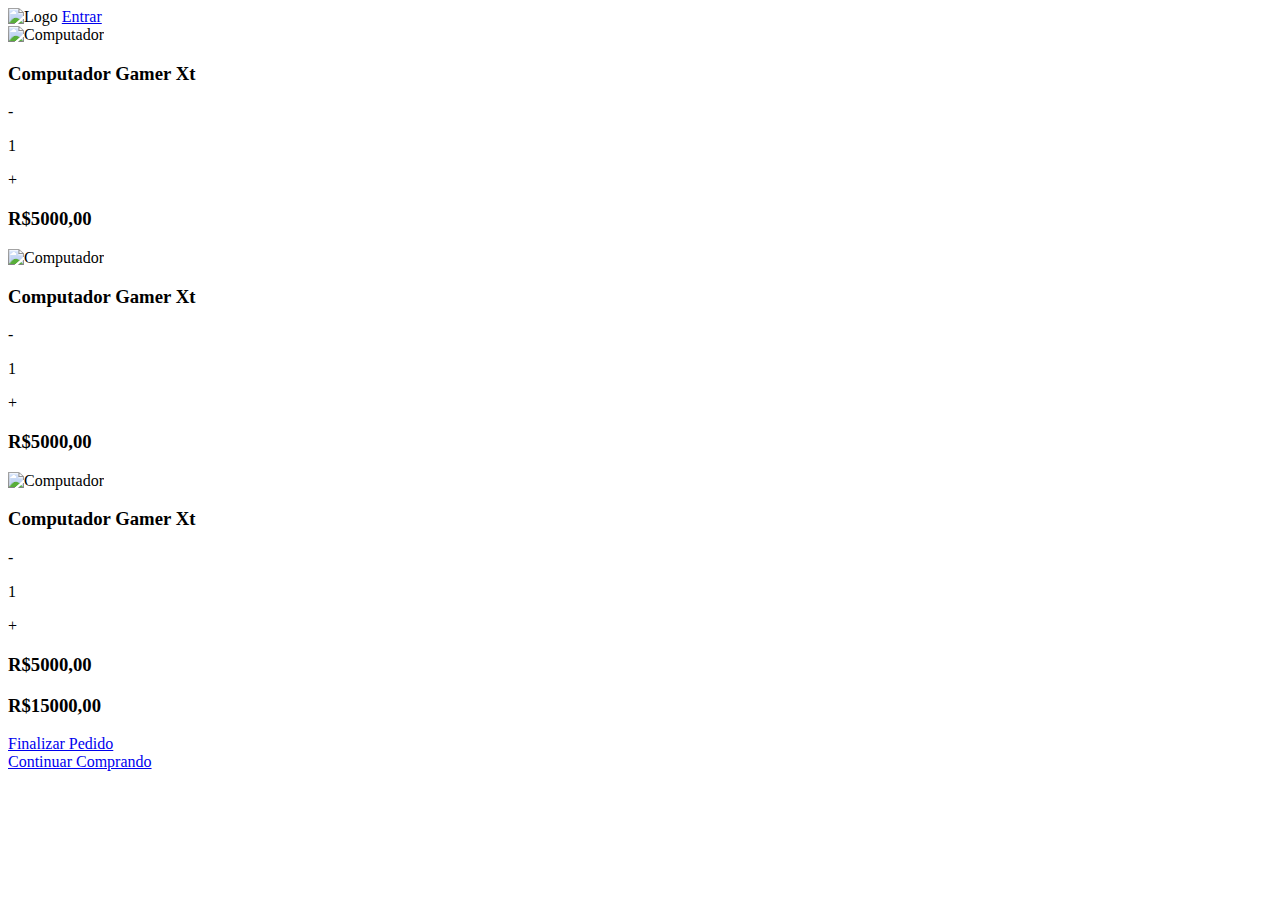
==== carrinho.html @ 3877d8c0 "Update carrinho.html" ====
<!DOCTYPE html>
<html lang="pt-br">
<head>
  <meta charset="UTF-8">
  <meta name="viewport" content="width=device-width, initial-scale=1.0">
  <link rel="stylesheet" href="css/cart.css">
  <link rel="icon" type="image/x-icon" href="/assets/weshopicon.png">
  <title>WeShop</title>
</head>
<body>
    <header class="we-header-client">
    <nav class="container" id="cor-fundo">
    <img src="assets/WeshopSemfundo.svg" alt="Logo">
    <a href="#">Entrar</a>
    </nav>
  </header>
  <main>
    <section id="produtos-detalhes" class="container">
    <div class="card-detalhes mb20 ">
    <div class="cart-item-container line-bottom">
      <div class="cart-item-left">
      <img src="assets/computer.png" alt="Computador"/>
      <div class="cart-item-descricao">
        <h3>Computador Gamer Xt</h3>
        <div class="cart-item-quantity-container">
        <div class="cart-item-quantity-btn">-</div>
        <p>1</p>
        <div class="cart-item-quantity-btn">+</div>
      </div>
    </div>
    </div>
    <div class="cart-item-right">
      <h3>R$5000,00</h3></div>
    </div>
    <div class="cart-item-container line-bottom">
      <div class="cart-item-left">
      <img src="assets/computer.png" alt="Computador"/>
      <div class="cart-item-descricao">
        <h3>Computador Gamer Xt</h3>
        <div class="cart-item-quantity-container">
        <div class="cart-item-quantity-btn">-</div>
        <p>1</p>
        <div class="cart-item-quantity-btn">+</div>
      </div>
    </div>
    </div>
    <div class="cart-item-right">
      <h3>R$5000,00</h3></div>
    </div>
    <div class="cart-item-container line-bottom">
      <div class="cart-item-left">
      <img src="assets/computer.png" alt="Computador"/>
      <div class="cart-item-descricao">
        <h3>Computador Gamer Xt</h3>
        <div class="cart-item-quantity-container">
        <div class="cart-item-quantity-btn">-</div>
        <p>1</p>
        <div class="cart-item-quantity-btn">+</div>
      </div>
    </div>
    </div>
    <div class="cart-item-right">
      <h3>R$5000,00</h3></div>
    </div>
    <div class="cart-total-container">
      <h3>R$15000,00</h3>     
    </div>
    </div>
    <div class="btn-container">
      <div class="btn-azul">
        <a href="#">Finalizar Pedido</a>
      </div>
      <div class="btn-branco">
        <a href="#">Continuar Comprando</a>
      </div>
    </div>
    </section>
  </main>
</div>
</body>
</html>
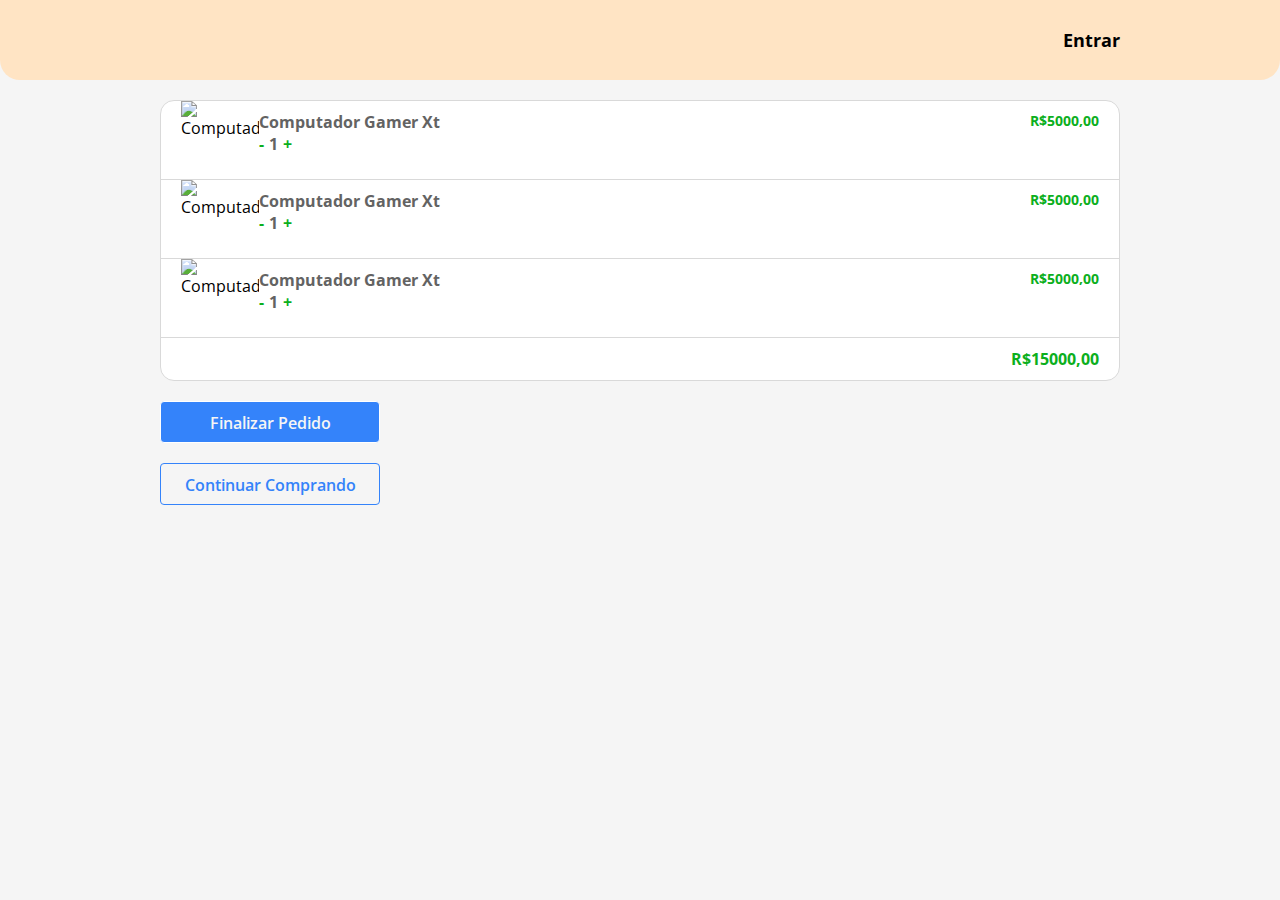
==== commit cb965175: "css.att" ====
--- a/carrinho.html
+++ b/carrinho.html
@@ -68,10 +68,10 @@
     </div>
     </div>
     <div class="btn-container">
-      <div class="btn-azul">
+      <div class="btn-azul padd">
         <a href="#">Finalizar Pedido</a>
       </div>
-      <div class="btn-branco">
+      <div class="btn-branco padd">
         <a href="#">Continuar Comprando</a>
       </div>
     </div>
--- a/css/cart.css
+++ b/css/cart.css
@@ -0,0 +1,102 @@
+@import url("detalhes.css");
+
+:root {
+  --we-color-bg-primary: #f5f5f5;
+  --we-color-bg-secondary: bisque;
+  --we-color-bg-tertiary: #636363;
+  --we-color-bg-header: bisque;
+  --we-color-card-bg: #fff;
+  --we-color-card-border: #d9d9d9;
+
+  --we-color-btn-primary: #3483fa;
+  --we-color-btn-inverse: #fff;
+
+  --we-color-font-primary: #636363;
+  --we-color-font-secondary: #0caf1d;
+  --we-color-font-tertiary: #fff;
+  --we-color-font-placeholder: #d9d9d9;
+
+  --we-color-error: #f33;
+}
+
+.card{
+
+
+}
+
+#cart-container-section {
+  padding: 20px 0;
+}
+
+.cart-total-container {
+  padding: 10px 20px;
+}
+
+.cart-total-container>h3 {
+  text-align: left;
+  font-size: 16px;
+  color: var(--we-color-font-secondary);
+}
+
+
+.cart-item-container {
+  padding: 0 20px;
+  display: flex;
+  justify-content: space-between;
+}
+
+.cart-item-container img {
+  width: 78px;
+  height: 78px;
+}
+
+.cart-item-left {
+  display: flex;
+}
+
+.cart-item-quantity-container {
+  font-size: 16px;
+  font-weight: 700;
+  display: flex;
+}
+
+.cart-item-right {
+  padding-bottom: 10px;
+  font-size: 12px;
+  font-weight: 700;
+  color: var(--we-color-font-secondary);
+}
+
+.cart-item-descricao {
+  padding: 10px 0;
+  color: var(--we-color-font-primary);
+}
+
+.cart-item-descricao h3 {
+  font-size: 16px;
+}
+
+.cart-item-quantity-btn {
+  color: var(--we-color-font-secondary);
+  cursor: pointer;
+  
+}
+
+.cart-item-quantity-container p {
+  margin: 0 5px;
+}
+
+@media (min-width: 576px) {
+  .cart-item-container {
+    flex-direction: row;
+    justify-content: space-between;
+  }
+
+  .cart-item-right {
+    padding-top: 10px;
+  }
+
+  .cart-total-container h3 {
+    text-align: right;
+  }
+}
